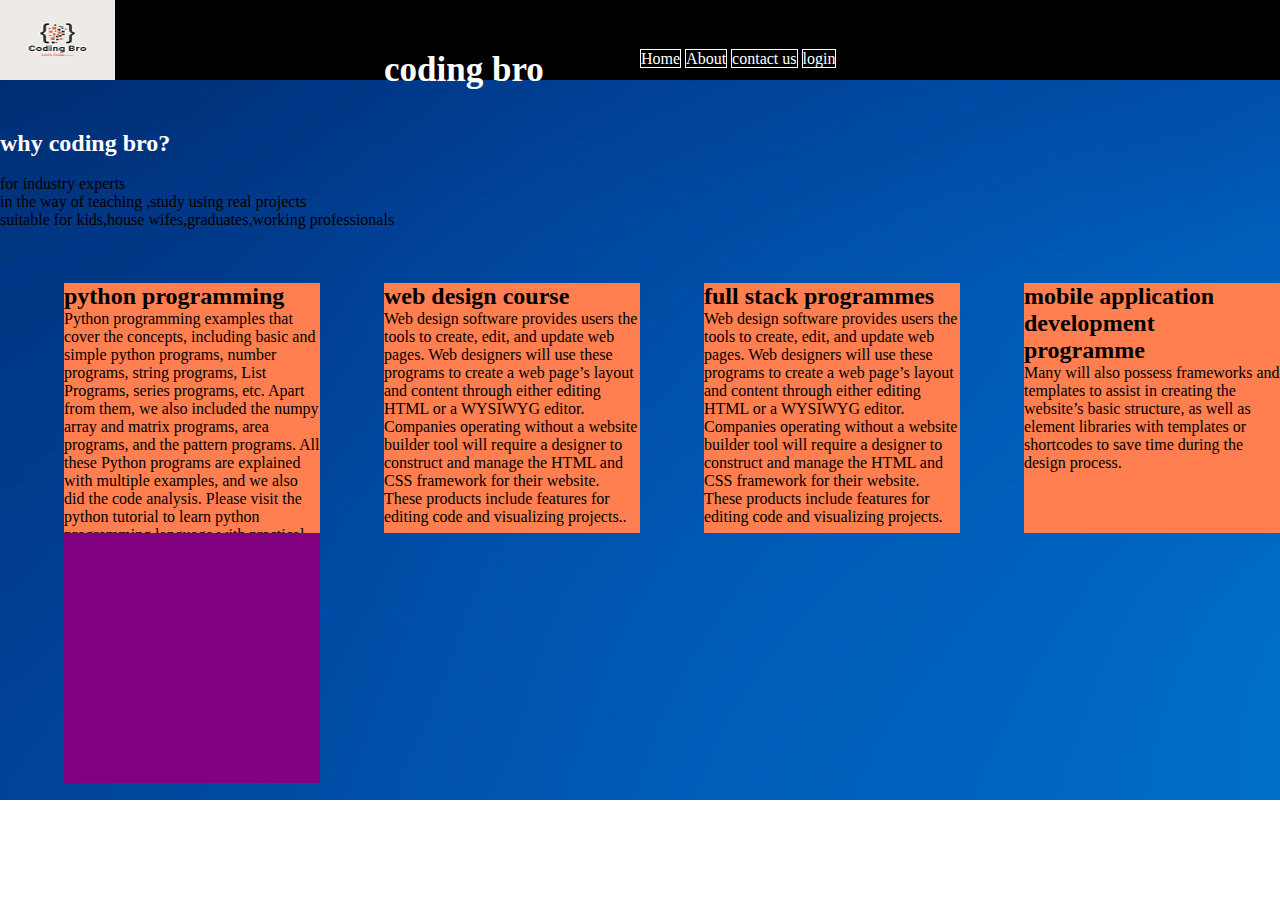
==== index.html @ acae6ed1 "assignmemt partially completed" ====
<!DOCTYPE html>
<html lang="en">
<head>
    <meta charset="UTF-8">
    <meta http-equiv="X-UA-Compatible" content="IE=edge">
    <meta name="viewport" content="width=device-width, initial-scale=1.0">
    <title>Document</title>
    <link rel="stylesheet" href="./css/style.css">
</head>
<section>
<body>
    <div class="mainclass">
        <header>
            <div class="head">
                <div class="icon">
                    <img src="./img/coding bro.png">
                </div>
                    <div class="main">
                  <h1>coding bro</h1>
                    </div> 
                    
                    <div class="link">
                        <a href="#">Home</a>
                        <a href="#">About</a>
                        <a href="#">contact us</a>
                        <a href="#">login</a>
                    </div>               
                </div>  
        </header>
                  
     <section>
    
    <div class="mainbody">
       <h2 style="color:white ;"> why coding bro?</h2><br>
        <ul>
        <li>for industry experts</li>
        <li>in the way of teaching ,study using real projects</li>
        <li>suitable for kids,house wifes,graduates,working professionals</li>
       </ul><br><br><br>
       <div class="box1">
        <h2>python programming</h2>
        <p>Python programming examples that cover the concepts, including basic and simple python programs, number programs, string programs, List Programs, series programs, etc. Apart from them, we also included the numpy array and matrix programs, area programs, and the pattern programs. All these Python programs are explained with multiple examples, and we also did the code analysis. Please visit the python tutorial to learn python programming language with practical examples.></p>
       </div>
       <div class="box2">
        <h2>web design course</h2>
        
           <p>Web design software provides users the tools to create, edit, and update web pages. Web designers will use these programs to create a web page’s layout and content through either editing HTML or a WYSIWYG editor. Companies operating without a website builder tool will require a designer to construct and manage the HTML and CSS framework for their website. These products include features for editing code and visualizing projects..</p>
       </div>
           <div class="box3">
            <h2>full stack programmes</h2>
            <p>Web design software provides users the tools to create, edit, and update web pages. Web designers will use these programs to create a web page’s layout and content through either editing HTML or a WYSIWYG editor. Companies operating without a website builder tool will require a designer to construct and manage the HTML and CSS framework for their website. These products include features for editing code and visualizing projects.</p>
           </div>
           <div class="box4">
            <h2>mobile application development programme</h2>
            <p> Many will also possess frameworks and templates to assist in creating the website’s basic structure, as well as element libraries with templates or shortcodes to save time during the design process.</p>
           </div>
           <div class="box5">
            
           </div>
       
       
        
       
    
       
       
       
       

        </section>
    </div>
</body>

</html>
---- css/style.css ----
*{
    margin: 0;
    padding: 0;
}
.mainclass{
    width: 100%;
    height: 800px;
    background: url(../img/google_files/bg01.jpg)
}
.head{
    width:100% ;
    height: 80px;

background-color: black; 
}
.main{
    width:20%;
    height:80px;
    float:left;
}
.main h1{
     color:white;
     float: left;  
     text-align: center;
     margin-top: 50px;
     font-size: 35px;
}
.icon {
  float: left;
    width:30%;
    height: 60px;
    
} 
.icon img {
    width: 30%;
    height: 80px;
    float: left;
    
    
}

.link{
    width:50%;
    height:80px;
    float: left;
    margin-top:50px;

}
.link a{
    text-decoration: none;
    border: 1px solid white;
    color: white;
}
    
.link a:hover{
        background-color: darkgreen;
    }




.mainbody{
    width: 100%;
    height: 500px;
    
}
.box1{
    background-color: coral;
    width: 20%;
    height: 250px;
    float: left;
    margin-left: 5%;

}
.box2{
    background-color: coral;
    width: 20%;
    height: 250px;
    float: left;
margin-left: 5%;

}
.box3{
    background-color: coral;
    width: 20%;
    height: 250px;
    float: left;
    margin-left: 5%;

}
.box4{
    background-color: coral;
    width: 20%;
    height: 250px;
    float: left;
    margin-left: 5%;

}
.box5{
    background-color:purple;
    width: 20%;
    height: 250px;
    float: left;
    margin-left: 5%;

}
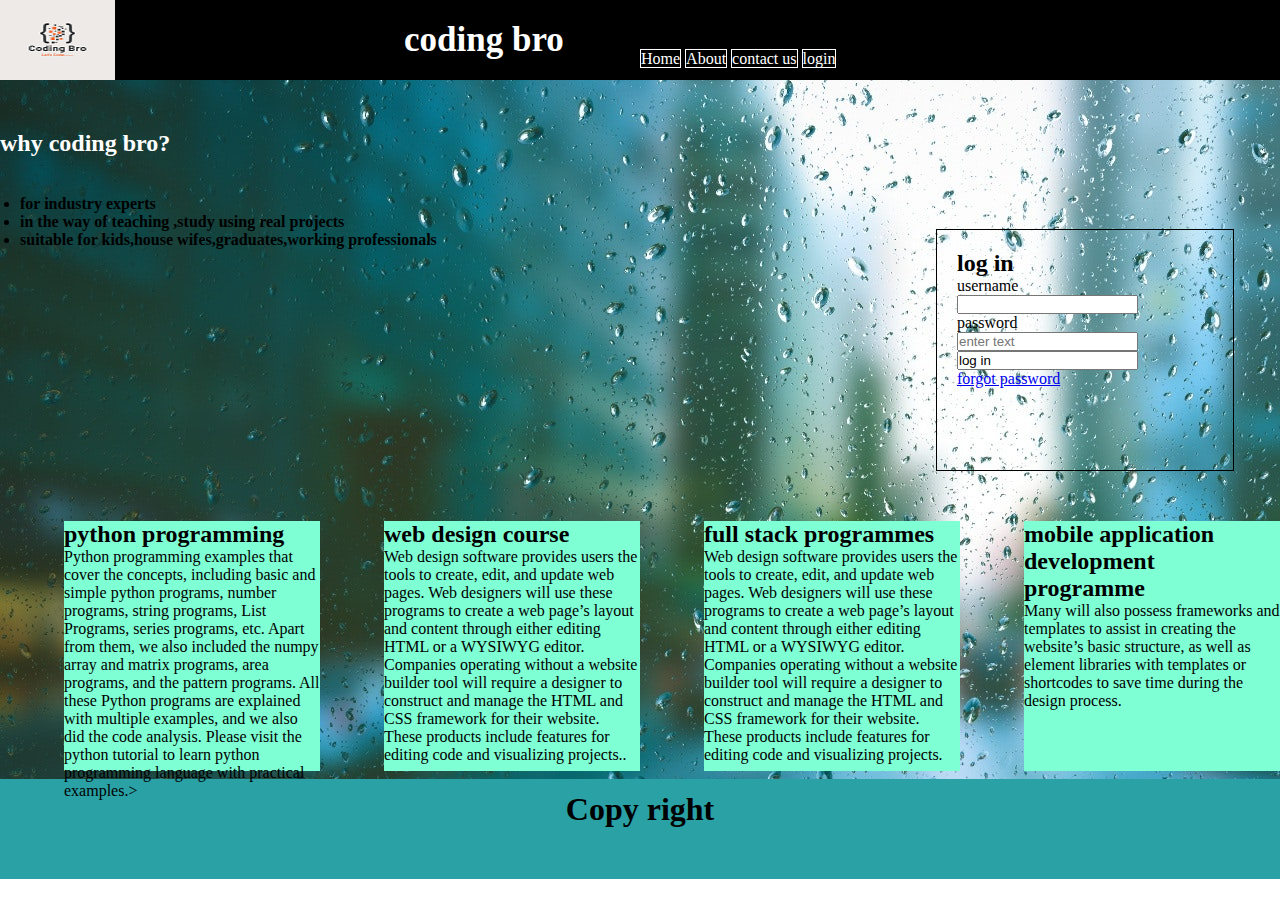
==== commit c5a50c71: "first" ====
--- a/index.html
+++ b/index.html
@@ -4,8 +4,9 @@
     <meta charset="UTF-8">
     <meta http-equiv="X-UA-Compatible" content="IE=edge">
     <meta name="viewport" content="width=device-width, initial-scale=1.0">
-    <title>Document</title>
+    <title>assignment</title>
     <link rel="stylesheet" href="./css/style.css">
+    
 </head>
 <section>
 <body>
@@ -33,10 +34,28 @@
     <div class="mainbody">
        <h2 style="color:white ;"> why coding bro?</h2><br>
         <ul>
-        <li>for industry experts</li>
-        <li>in the way of teaching ,study using real projects</li>
-        <li>suitable for kids,house wifes,graduates,working professionals</li>
+        <li> <b> for industry experts </b> </li>
+        <li> <b>  in the way of teaching ,study using real projects</b> </li>
+        <li>  <b> suitable for kids,house wifes,graduates,working professionals</b>  </li>
        </ul><br><br><br>
+       <div class="login">
+        <form >
+            <h2>
+                log in
+            </h2>
+            <label for="">username</label>
+            <br>
+            <input type="text" place holder ="enter text">
+                <br>
+                <label for="">password</label>
+                 <br>
+                 <input type=" " placeholder="enter text">
+                 <br>
+                 <input type="text" value="log in">
+                 <br>
+                 <a href="#">forgot password</a>
+
+       </div>
        <div class="box1">
         <h2>python programming</h2>
         <p>Python programming examples that cover the concepts, including basic and simple python programs, number programs, string programs, List Programs, series programs, etc. Apart from them, we also included the numpy array and matrix programs, area programs, and the pattern programs. All these Python programs are explained with multiple examples, and we also did the code analysis. Please visit the python tutorial to learn python programming language with practical examples.></p>
@@ -54,9 +73,14 @@
             <h2>mobile application development programme</h2>
             <p> Many will also possess frameworks and templates to assist in creating the website’s basic structure, as well as element libraries with templates or shortcodes to save time during the design process.</p>
            </div>
-           <div class="box5">
-            
-           </div>
+          
+           <footer>
+            <div class="footer">
+                <h1> Copy right</h1>
+            </div>  
+    
+        
+           </footer>
        
        
         
--- a/css/style.css
+++ b/css/style.css
@@ -5,7 +5,9 @@
 .mainclass{
     width: 100%;
     height: 800px;
-    background: url(../img/google_files/bg01.jpg)
+    background: url(../img/anzalna.jpg)
+    
+    
 }
 .head{
     width:100% ;
@@ -22,7 +24,7 @@
      color:white;
      float: left;  
      text-align: center;
-     margin-top: 50px;
+     margin:20px;
      font-size: 35px;
 }
 .icon {
@@ -62,10 +64,10 @@
 .mainbody{
     width: 100%;
     height: 500px;
-    
+    /* float:left; */
 }
 .box1{
-    background-color: coral;
+    background-color: aquamarine;
     width: 20%;
     height: 250px;
     float: left;
@@ -73,7 +75,7 @@
 
 }
 .box2{
-    background-color: coral;
+    background-color: aquamarine;
     width: 20%;
     height: 250px;
     float: left;
@@ -81,7 +83,7 @@
 
 }
 .box3{
-    background-color: coral;
+    background-color: aquamarine;
     width: 20%;
     height: 250px;
     float: left;
@@ -89,18 +91,39 @@
 
 }
 .box4{
-    background-color: coral;
+    background-color: aquamarine;
     width: 20%;
     height: 250px;
     float: left;
     margin-left: 5%;
+    margin-bottom: 20px;
+}
+.login{
+    width: 20%;
+    height: 40%;
+    float: left;
+    margin-left: 20%;
+    border:black 1px solid;
+    padding:20px;
+    margin-bottom:50px;
+}
+.footer{
+    width: 100%;
+    height:100px;
+    background-color: rgb(42, 161, 165);
+    margin-top: 550px;
+    text-align: center;
+}
+.footer h3{
+    text-align: center;
+}
+ul {
+    width:50%;
+    float:left;
+    padding:20px;
+    
+}
+footer{
 
 }
-.box5{
-    background-color:purple;
-    width: 20%;
-    height: 250px;
-    float: left;
-    margin-left: 5%;
 
-}